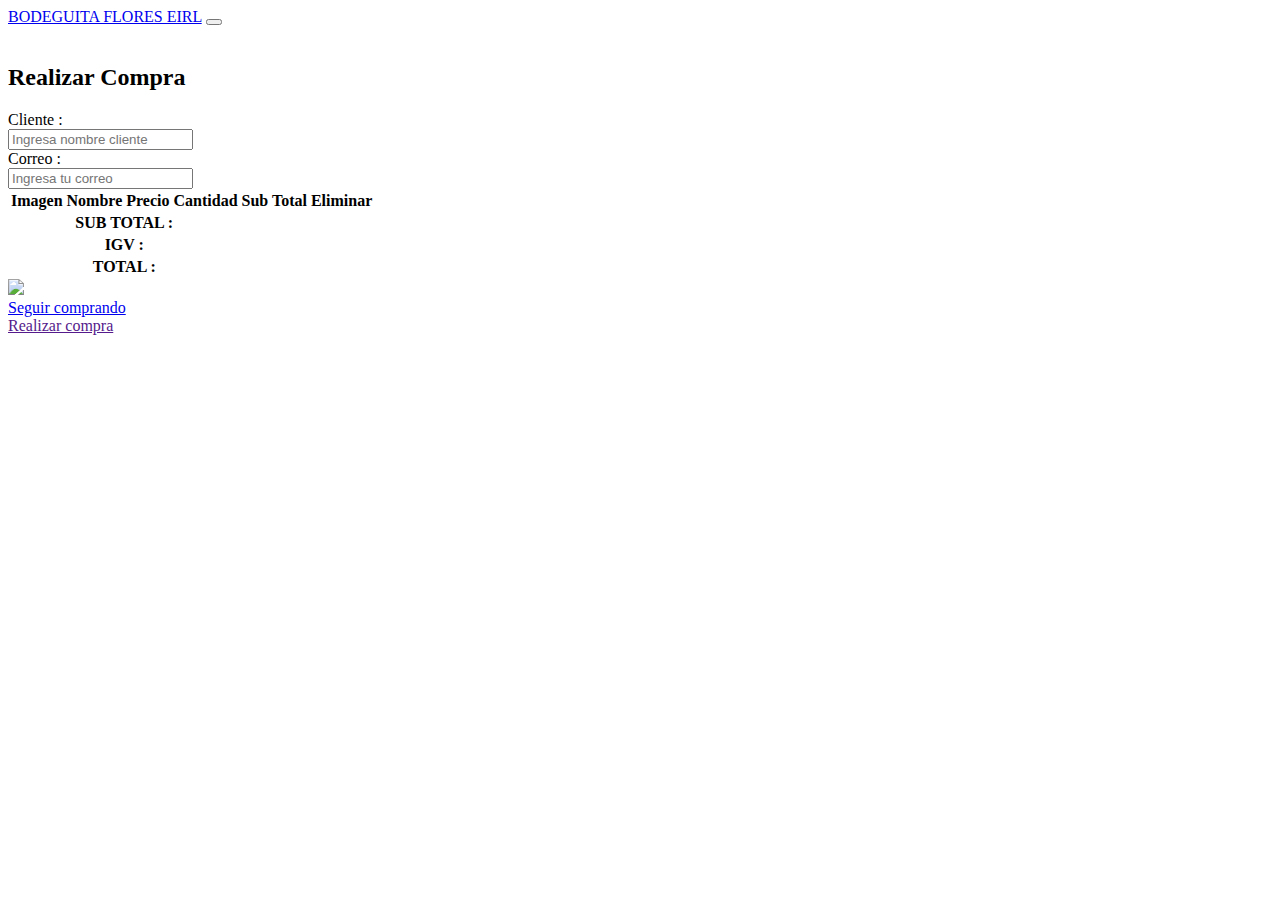
==== compra.html @ fe699be2 "Add files via upload" ====
<!DOCTYPE html>
<html lang="en">

<head>
    <meta charset="UTF-8">
    <meta name="viewport"
        content="width=device-width, user-scalable=no, initial-scale=1.0, maximum-scale=1.0, minimum-scale=1.0">
    <link rel="stylesheet" href="css/bootstrap.min.css">
    <link rel="stylesheet" href="css/estilo.css">
    <script src="js/popper.min.js"></script>
    <link rel="stylesheet" href="https://use.fontawesome.com/releases/v5.6.3/css/all.css" integrity="sha384-UHRtZLI+pbxtHCWp1t77Bi1L4ZtiqrqD80Kn4Z8NTSRyMA2Fd33n5dQ8lWUE00s/" crossorigin="anonymous">
    
    <link rel="stylesheet" href="css/sweetalert2.min.css">

    <title>Carrito Compras en JavaScript</title>
    
</head>

<body>
    <header>
        <div class="container">
            <div class="row justify-content-between mb-5">
                <nav class="navbar navbar-expand-md navbar-dark fixed-top bg-dark">
                    <a class="navbar-brand" href="index.html">BODEGUITA FLORES EIRL</a>
                    <button class="navbar-toggler" type="button" data-toggle="collapse" data-target="#navbarCollapse"
                        aria-controls="navbarCollapse" aria-expanded="false" aria-label="Toggle navigation">
                        <span class="navbar-toggler-icon"></span>
                    </button>
                </nav>
            </div>
        </div>
    </header>

    <br>

    <main>
        <div class="container">
            <div class="row mt-3">
                <div class="col">
                    <h2 class="d-flex justify-content-center mb-3">Realizar Compra</h2>
                    <form id="procesar-pago" action="#">
                        <div class="form-group row">
                            <label for="cliente" class="col-12 col-md-2 col-form-label h2">Cliente :</label>
                            <div class="col-12 col-md-10">
                                <input type="text" class="form-control" id="cliente"
                                    placeholder="Ingresa nombre cliente" required>
                            </div>
                        </div>
                        <div class="form-group row">
                            <label for="email" class="col-12 col-md-2 col-form-label h2">Correo :</label>
                            <div class="col-12 col-md-10">
                                <input type="email" class="form-control" id="correo" placeholder="Ingresa tu correo" required>
                            </div>
                        </div>

                        <div id="carrito" class="table-responsive">
                            <table class="table" id="lista-compra">
                                <thead>
                                    <tr>
                                        <th scope="col">Imagen</th>
                                        <th scope="col">Nombre</th>
                                        <th scope="col">Precio</th>
                                        <th scope="col">Cantidad</th>
                                        <th scope="col">Sub Total</th>
                                        <th scope="col">Eliminar</th>
                                    </tr>

                                </thead>
                                <tbody>

                                </tbody>
                                <tr>
                                    <th colspan="4" scope="col" class="text-right">SUB TOTAL :</th>
                                    <th scope="col">
                                        <p id="subtotal"></p>
                                    </th>
                                    <!-- <th scope="col"></th> -->
                                </tr>
                                <tr>
                                    <th colspan="4" scope="col" class="text-right">IGV :</th>
                                    <th scope="col">
                                        <p id="igv"></p>
                                    </th>
                                    <!-- <th scope="col"></th> -->
                                </tr>
                                <tr>
                                    <th colspan="4" scope="col" class="text-right">TOTAL :</th>
                                    <th scope="col">
                                        <p id="total"></p>
                                    </th>
                                    <!-- <th scope="col"></th> -->
                                </tr>

                            </table>
                        </div>

                        <div class="row justify-content-center" id="loaders">
                            <img id="cargando" src="img/cargando.gif" width="220">
                        </div>

                        <div class="row justify-content-between">
                            <div class="col-md-4 mb-2">
                                <a href="index.html" class="btn btn-info btn-block">Seguir comprando</a>
                            </div>
                            <div class="col-xs-12 col-md-4">
                                <a href="" class="btn btn-success btn-block" id="procesar-compra">Realizar compra</a>
                            </div>
                        </div>
                    </form>


                </div>


            </div>

        </div>
    </main>





    </div>

    <script src="js/jquery-3.4.1.min.js"></script>
    <script src="js/bootstrap.min.js"></script>
    <script src="js/sweetalert2.min.js"></script>
    <script src="js/carrito.js"></script>
    <script src="js/compra.js"></script>

</body>

</html>
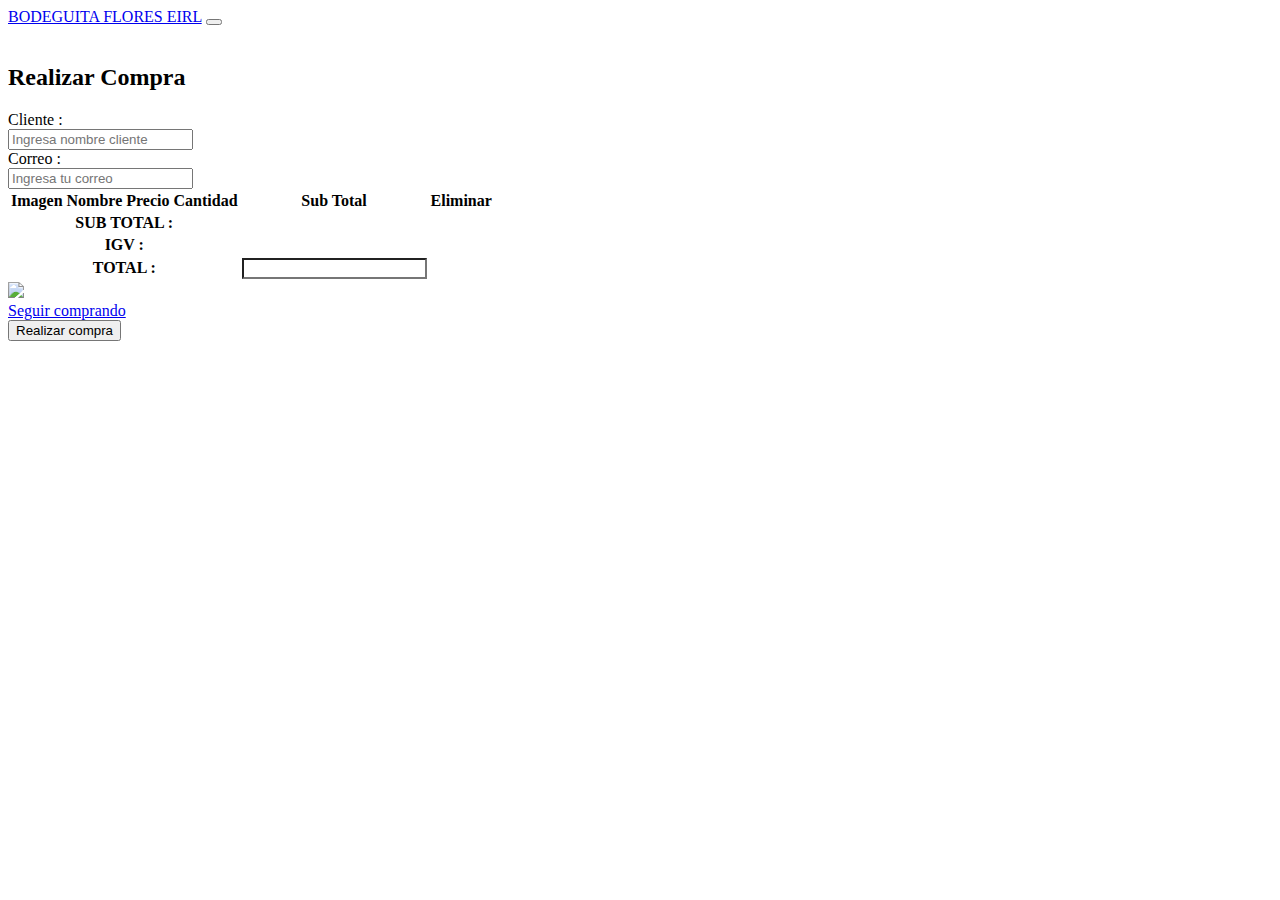
==== commit 5a5b4901: "Add files via upload" ====
--- a/compra.html
+++ b/compra.html
@@ -1,134 +1,140 @@
-<!DOCTYPE html>
-<html lang="en">
-
-<head>
-    <meta charset="UTF-8">
-    <meta name="viewport"
-        content="width=device-width, user-scalable=no, initial-scale=1.0, maximum-scale=1.0, minimum-scale=1.0">
-    <link rel="stylesheet" href="css/bootstrap.min.css">
-    <link rel="stylesheet" href="css/estilo.css">
-    <script src="js/popper.min.js"></script>
-    <link rel="stylesheet" href="https://use.fontawesome.com/releases/v5.6.3/css/all.css" integrity="sha384-UHRtZLI+pbxtHCWp1t77Bi1L4ZtiqrqD80Kn4Z8NTSRyMA2Fd33n5dQ8lWUE00s/" crossorigin="anonymous">
-    
-    <link rel="stylesheet" href="css/sweetalert2.min.css">
-
-    <title>Carrito Compras en JavaScript</title>
-    
-</head>
-
-<body>
-    <header>
-        <div class="container">
-            <div class="row justify-content-between mb-5">
-                <nav class="navbar navbar-expand-md navbar-dark fixed-top bg-dark">
-                    <a class="navbar-brand" href="index.html">BODEGUITA FLORES EIRL</a>
-                    <button class="navbar-toggler" type="button" data-toggle="collapse" data-target="#navbarCollapse"
-                        aria-controls="navbarCollapse" aria-expanded="false" aria-label="Toggle navigation">
-                        <span class="navbar-toggler-icon"></span>
-                    </button>
-                </nav>
-            </div>
-        </div>
-    </header>
-
-    <br>
-
-    <main>
-        <div class="container">
-            <div class="row mt-3">
-                <div class="col">
-                    <h2 class="d-flex justify-content-center mb-3">Realizar Compra</h2>
-                    <form id="procesar-pago" action="#">
-                        <div class="form-group row">
-                            <label for="cliente" class="col-12 col-md-2 col-form-label h2">Cliente :</label>
-                            <div class="col-12 col-md-10">
-                                <input type="text" class="form-control" id="cliente"
-                                    placeholder="Ingresa nombre cliente" required>
-                            </div>
-                        </div>
-                        <div class="form-group row">
-                            <label for="email" class="col-12 col-md-2 col-form-label h2">Correo :</label>
-                            <div class="col-12 col-md-10">
-                                <input type="email" class="form-control" id="correo" placeholder="Ingresa tu correo" required>
-                            </div>
-                        </div>
-
-                        <div id="carrito" class="table-responsive">
-                            <table class="table" id="lista-compra">
-                                <thead>
-                                    <tr>
-                                        <th scope="col">Imagen</th>
-                                        <th scope="col">Nombre</th>
-                                        <th scope="col">Precio</th>
-                                        <th scope="col">Cantidad</th>
-                                        <th scope="col">Sub Total</th>
-                                        <th scope="col">Eliminar</th>
-                                    </tr>
-
-                                </thead>
-                                <tbody>
-
-                                </tbody>
-                                <tr>
-                                    <th colspan="4" scope="col" class="text-right">SUB TOTAL :</th>
-                                    <th scope="col">
-                                        <p id="subtotal"></p>
-                                    </th>
-                                    <!-- <th scope="col"></th> -->
-                                </tr>
-                                <tr>
-                                    <th colspan="4" scope="col" class="text-right">IGV :</th>
-                                    <th scope="col">
-                                        <p id="igv"></p>
-                                    </th>
-                                    <!-- <th scope="col"></th> -->
-                                </tr>
-                                <tr>
-                                    <th colspan="4" scope="col" class="text-right">TOTAL :</th>
-                                    <th scope="col">
-                                        <p id="total"></p>
-                                    </th>
-                                    <!-- <th scope="col"></th> -->
-                                </tr>
-
-                            </table>
-                        </div>
-
-                        <div class="row justify-content-center" id="loaders">
-                            <img id="cargando" src="img/cargando.gif" width="220">
-                        </div>
-
-                        <div class="row justify-content-between">
-                            <div class="col-md-4 mb-2">
-                                <a href="index.html" class="btn btn-info btn-block">Seguir comprando</a>
-                            </div>
-                            <div class="col-xs-12 col-md-4">
-                                <a href="" class="btn btn-success btn-block" id="procesar-compra">Realizar compra</a>
-                            </div>
-                        </div>
-                    </form>
-
-
-                </div>
-
-
-            </div>
-
-        </div>
-    </main>
-
-
-
-
-
-    </div>
-
-    <script src="js/jquery-3.4.1.min.js"></script>
-    <script src="js/bootstrap.min.js"></script>
-    <script src="js/sweetalert2.min.js"></script>
-    <script src="js/carrito.js"></script>
-    <script src="js/compra.js"></script>
-
-</body>
-
+<!DOCTYPE html>
+<html lang="en">
+
+<head>
+    <meta charset="UTF-8">
+    <meta name="viewport"
+        content="width=device-width, user-scalable=no, initial-scale=1.0, maximum-scale=1.0, minimum-scale=1.0">
+    <link rel="stylesheet" href="css/bootstrap.min.css">
+    <link rel="stylesheet" href="css/estilo.css">
+    <script src="js/popper.min.js"></script>
+    <link rel="stylesheet" href="https://use.fontawesome.com/releases/v5.6.3/css/all.css"
+        integrity="sha384-UHRtZLI+pbxtHCWp1t77Bi1L4ZtiqrqD80Kn4Z8NTSRyMA2Fd33n5dQ8lWUE00s/" crossorigin="anonymous">
+
+    <link rel="stylesheet" href="css/sweetalert2.min.css">
+
+    <title>Carrito Compras en JavaScript</title>
+
+</head>
+
+<body>
+    <header>
+        <div class="container">
+            <div class="row justify-content-between mb-5">
+                <nav class="navbar navbar-expand-md navbar-dark fixed-top bg-dark">
+                    <a class="navbar-brand" href="index.html">BODEGUITA FLORES EIRL</a>
+                    <button class="navbar-toggler" type="button" data-toggle="collapse" data-target="#navbarCollapse"
+                        aria-controls="navbarCollapse" aria-expanded="false" aria-label="Toggle navigation">
+                        <span class="navbar-toggler-icon"></span>
+                    </button>
+                </nav>
+            </div>
+        </div>
+    </header>
+
+    <br>
+
+    <main>
+        <div class="container">
+            <div class="row mt-3">
+                <div class="col">
+                    <h2 class="d-flex justify-content-center mb-3">Realizar Compra</h2>
+                    <form id="procesar-pago">
+                        <div class="form-group row">
+                            <label for="cliente" class="col-12 col-md-2 col-form-label h2">Cliente :</label>
+                            <div class="col-12 col-md-10">
+                                <input type="text" class="form-control" id="cliente"
+                                    placeholder="Ingresa nombre cliente" name="destinatario">
+                            </div>
+                        </div>
+                        <div class="form-group row">
+                            <label for="email" class="col-12 col-md-2 col-form-label h2">Correo :</label>
+                            <div class="col-12 col-md-10">
+                                <input type="text" class="form-control" id="correo" placeholder="Ingresa tu correo" name="cc_to">
+                            </div>
+                        </div>
+
+                        <div id="carrito" class="form-group table-responsive" >
+                            <table class="form-group table" id="lista-compra" >
+                                <thead>
+                                    <tr>
+                                        <th scope="col">Imagen</th>
+                                        <th scope="col">Nombre</th>
+                                        <th scope="col">Precio</th>
+                                        <th scope="col">Cantidad</th>
+                                        <th scope="col">Sub Total</th>
+                                        <th scope="col">Eliminar</th>
+                                    </tr>
+
+                                </thead>
+                                <tbody >
+
+                                </tbody>
+                                <tr>
+                                    <th colspan="4" scope="col" class="text-right">SUB TOTAL :</th>
+                                    <th scope="col">
+                                        <p id="subtotal"></p>
+                                    </th>
+                                    <!-- <th scope="col"></th> -->
+                                </tr>
+                                <tr>
+                                    <th colspan="4" scope="col" class="text-right">IGV :</th>
+                                    <th scope="col">
+                                        <p id="igv"></p>
+                                    </th>
+                                    <!-- <th scope="col"></th> -->
+                                </tr>
+                                <tr>
+                                    <th colspan="4" scope="col" class="text-right">TOTAL :</th>
+                                    <th scope="col">
+                                        <input id="total" name="monto" class="font-weight-bold border-0" readonly style="background-color: white;"></input>
+                                    </th>
+                                    <!-- <th scope="col"></th> -->
+                                </tr>
+
+                            </table>
+                        </div>
+
+                        <div class="row justify-content-center" id="loaders">
+                            <img id="cargando" src="img/cargando.gif" width="220">
+                        </div>
+
+                        <div class="row justify-content-between">
+                            <div class="col-md-4 mb-2">
+                                <a href="index.html" class="btn btn-info btn-block">Seguir comprando</a>
+                            </div>
+                            <div class="col-xs-12 col-md-4">
+                                <input type="submit" class="btn btn-success btn-block" id="procesar-compra" value="Realizar compra">
+                            </div>
+                        </div>
+                    </form>
+
+
+                </div>
+
+
+            </div>
+
+        </div>
+    </main>
+
+
+
+
+
+    </div>
+
+    <script src="js/jquery-3.4.1.min.js"></script>
+    <script src="js/bootstrap.min.js"></script>
+    <script src="js/sweetalert2.min.js"></script>
+
+    <script type="text/javascript" src="//ajax.googleapis.com/ajax/libs/jquery/2.1.1/jquery.min.js"></script>
+    <script type="text/javascript" src="https://cdn.jsdelivr.net/npm/emailjs-com@2.3.2/dist/email.min.js"></script>
+
+    <script src="js/carrito.js"></script>
+    <script src="js/compra.js"></script>
+
+
+</body>
+
 </html>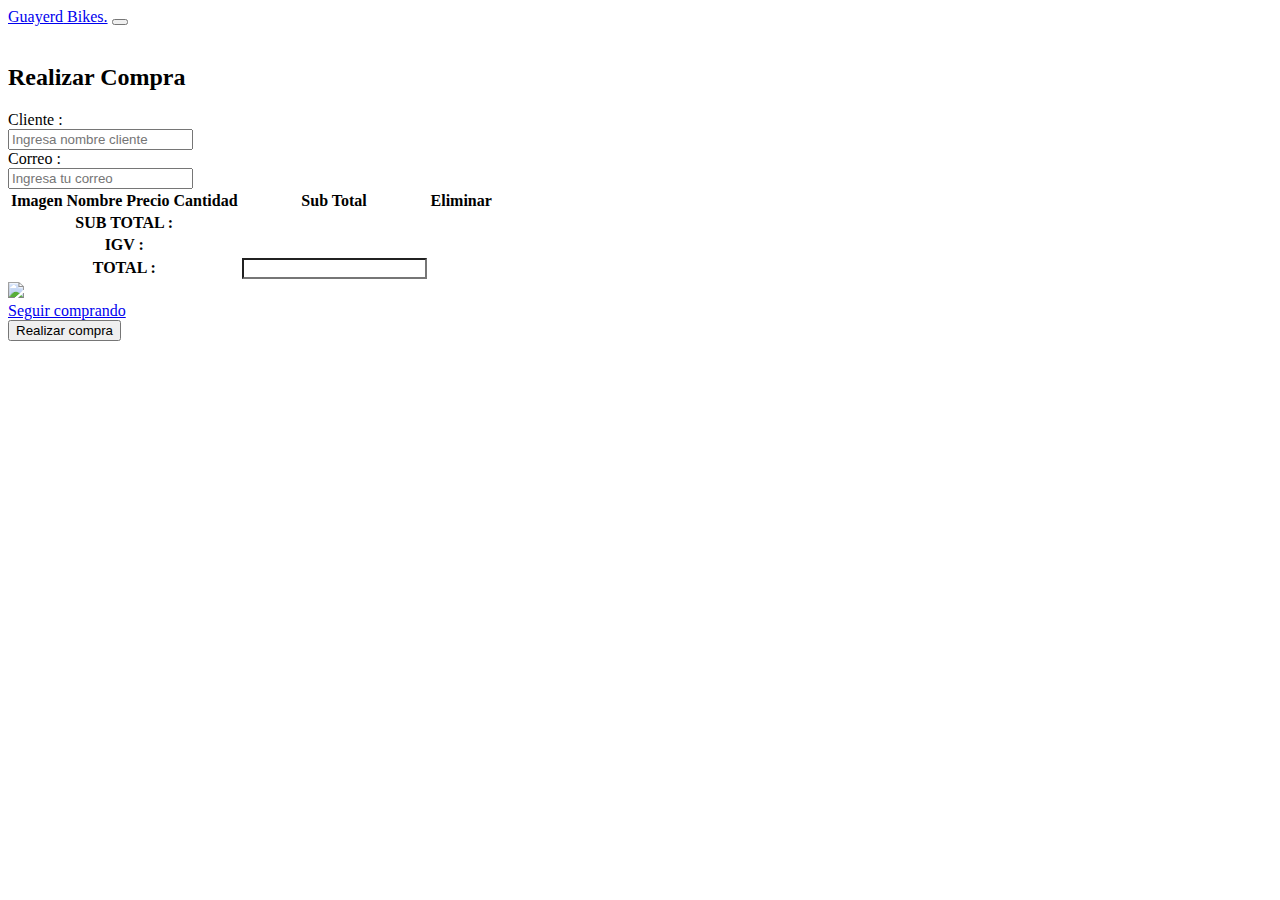
==== commit 8d1e18c4: "Add files via upload" ====
--- a/compra.html
+++ b/compra.html
@@ -22,7 +22,7 @@
         <div class="container">
             <div class="row justify-content-between mb-5">
                 <nav class="navbar navbar-expand-md navbar-dark fixed-top bg-dark">
-                    <a class="navbar-brand" href="index.html">BODEGUITA FLORES EIRL</a>
+                    <a class="navbar-brand" href="index.html">Guayerd<span> Bikes.</span></a>
                     <button class="navbar-toggler" type="button" data-toggle="collapse" data-target="#navbarCollapse"
                         aria-controls="navbarCollapse" aria-expanded="false" aria-label="Toggle navigation">
                         <span class="navbar-toggler-icon"></span>
